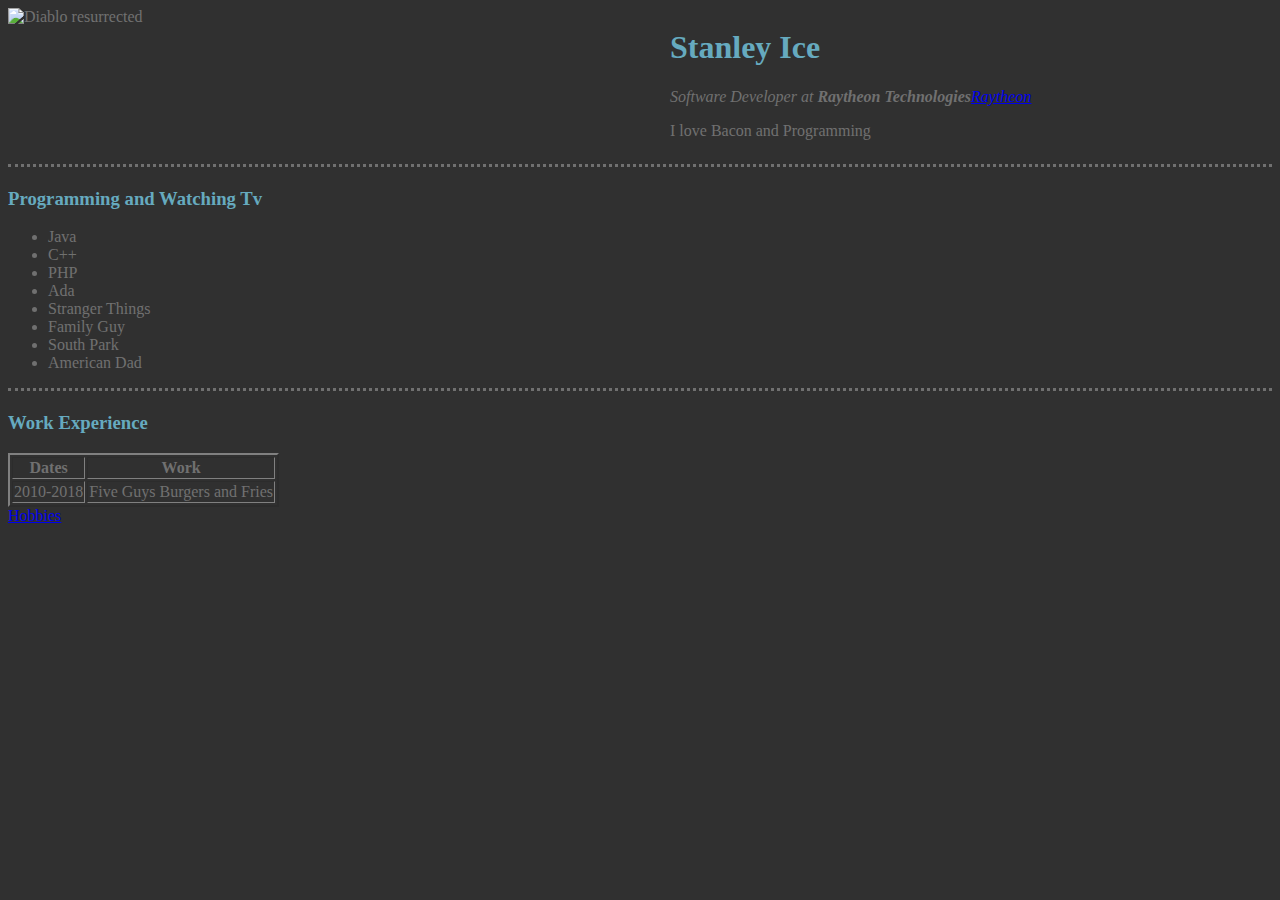
==== HTML - Personal Site/index.html @ 0f36e038 "Add files via upload" ====
<!DOCTYPE html>
  <html  lang="en" dir="ltr">

  <head>
    <link rel="stylesheet" href="Css/style.css">
    <meta charset="utf-8">
    <title>Stanley's Personal Site</title>

  </head>

  <body>



    <img      src="https://cdn.vox-cdn.com/thumbor/IIvqT8fSRhky1Nm0cz-wGB_3hlA=/0x0:6500x8000/1200x675/filters:focal(2758x2926:3798x3966)/cdn.vox-cdn.com/uploads/chorus_image/image/69101346/Diablo_II_Resurrected_KeyArt.0.png" alt="Diablo resurrected"></td>
  </img>
  <div class="spacer" >
    <h1>Stanley Ice</h1>
    <p><em>Software Developer at <strong>Raytheon Technologies</strong><a href="https://www.raytheon.com">Raytheon</a></em></p>
    <p>I love Bacon and Programming</p>
  </div>
<div class="float">
    <hr />
    <h3>Programming and Watching Tv</h3>
    <ul>
      <li>Java</li>
      <li>C++</li>
      <li>PHP</li>
      <li>Ada</li>
      <li>Stranger Things</li>
      <li>Family Guy</li>
      <li>South Park</li>
      <li>American Dad</li>
    </ul>
     <hr />
     <h3>Work Experience</h3>
     <table border="2px" >
       <thead>
         <tr>
           <th>Dates</th>
           <th align="Center">Work</th>
         </tr>
       </thead>
       <tbody>
         <tr>
           <td>2010-2018</td>
           <td>Five Guys Burgers and Fries</td>
         </tr>
       </tbody>
     </table>
    <a href="Hobbies.html">Hobbies</a>
    </div>
  </body>

  </html>
---- HTML - Personal Site/Css/style.css ----
body{
  background:#303030;
  color:#707070;
}
a{
  color:aa0033;

}
a:visited{
  color:#aa0033;
}
img{
  width:50%;
  max-width:100vw;
  height:100%;
  max-height:50vh;
  float:left;
}
hr{
  border-style: dotted none none;
  border-color: #707070;
  border-width: 3px;
  height:2px;

}

.float {
 width:100%;
  float:left;
  clear:right;

}

h1,h3{
  color:#66aabf;
}

.spacer {
  width:calc(50% - 30px);
  float:right;
}
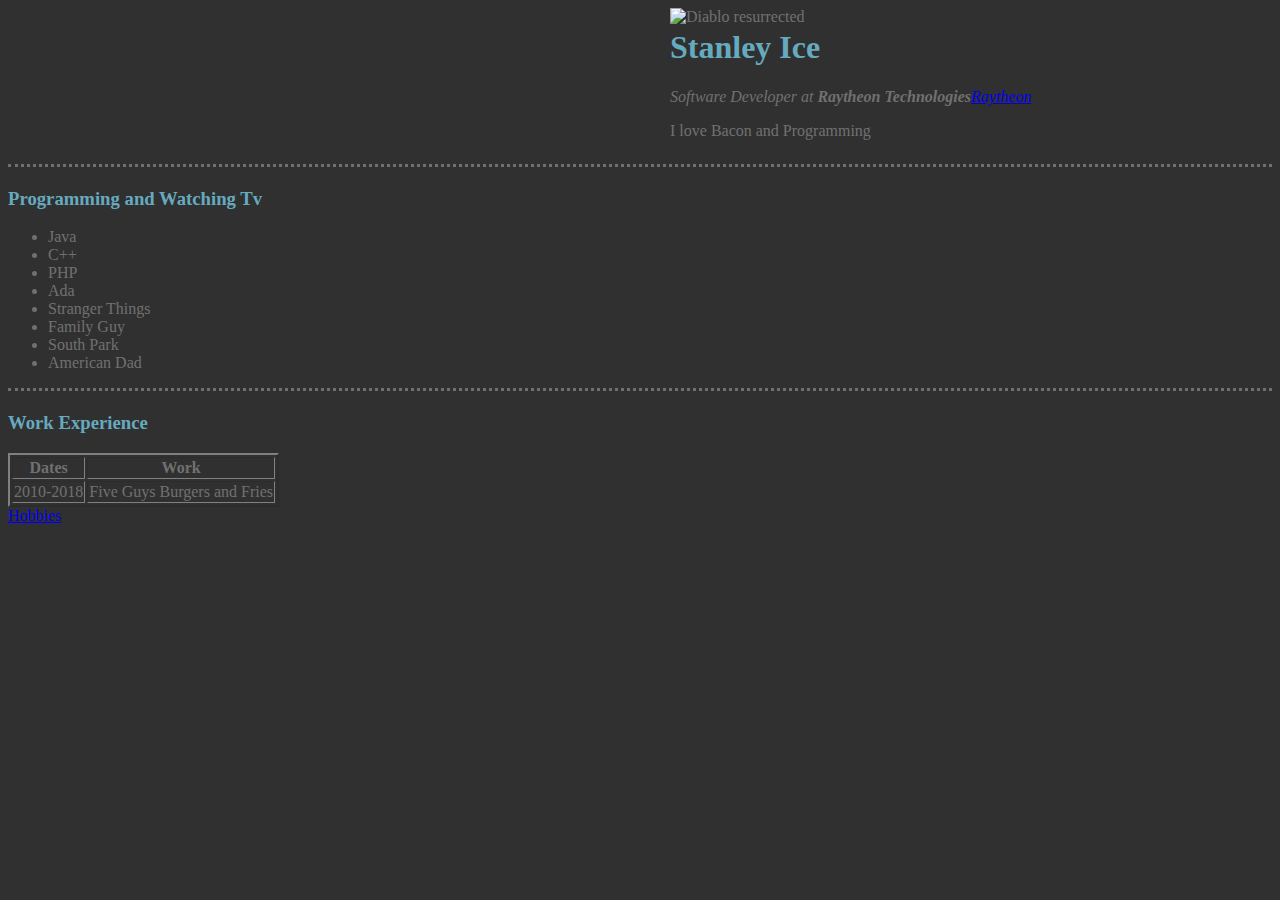
==== commit 362ebd3b: "Update" ====
--- a/HTML - Personal Site/index.html
+++ b/HTML - Personal Site/index.html
@@ -3,7 +3,7 @@
 
   <head>
     <link rel="stylesheet" href="Css/style.css">
-    <meta charset="utf-8">
+    <meta name="viewport" content="width=device-width, initial-scale=1, minimum-scale=1", user-scalable=0/>
     <title>Stanley's Personal Site</title>
 
   </head>
@@ -12,9 +12,10 @@
 
 
 
-    <img      src="https://cdn.vox-cdn.com/thumbor/IIvqT8fSRhky1Nm0cz-wGB_3hlA=/0x0:6500x8000/1200x675/filters:focal(2758x2926:3798x3966)/cdn.vox-cdn.com/uploads/chorus_image/image/69101346/Diablo_II_Resurrected_KeyArt.0.png" alt="Diablo resurrected"></td>
+ 
+  <div class="spacer" >
+   <img      src="https://cdn.vox-cdn.com/thumbor/IIvqT8fSRhky1Nm0cz-wGB_3hlA=/0x0:6500x8000/1200x675/filters:focal(2758x2926:3798x3966)/cdn.vox-cdn.com/uploads/chorus_image/image/69101346/Diablo_II_Resurrected_KeyArt.0.png" alt="Diablo resurrected"></td>
   </img>
-  <div class="spacer" >
     <h1>Stanley Ice</h1>
     <p><em>Software Developer at <strong>Raytheon Technologies</strong><a href="https://www.raytheon.com">Raytheon</a></em></p>
     <p>I love Bacon and Programming</p>
--- a/HTML - Personal Site/Css/style.css
+++ b/HTML - Personal Site/Css/style.css
@@ -13,7 +13,7 @@
   width:50%;
   max-width:100vw;
   height:100%;
-  max-height:50vh;
+  
   float:left;
 }
 hr{
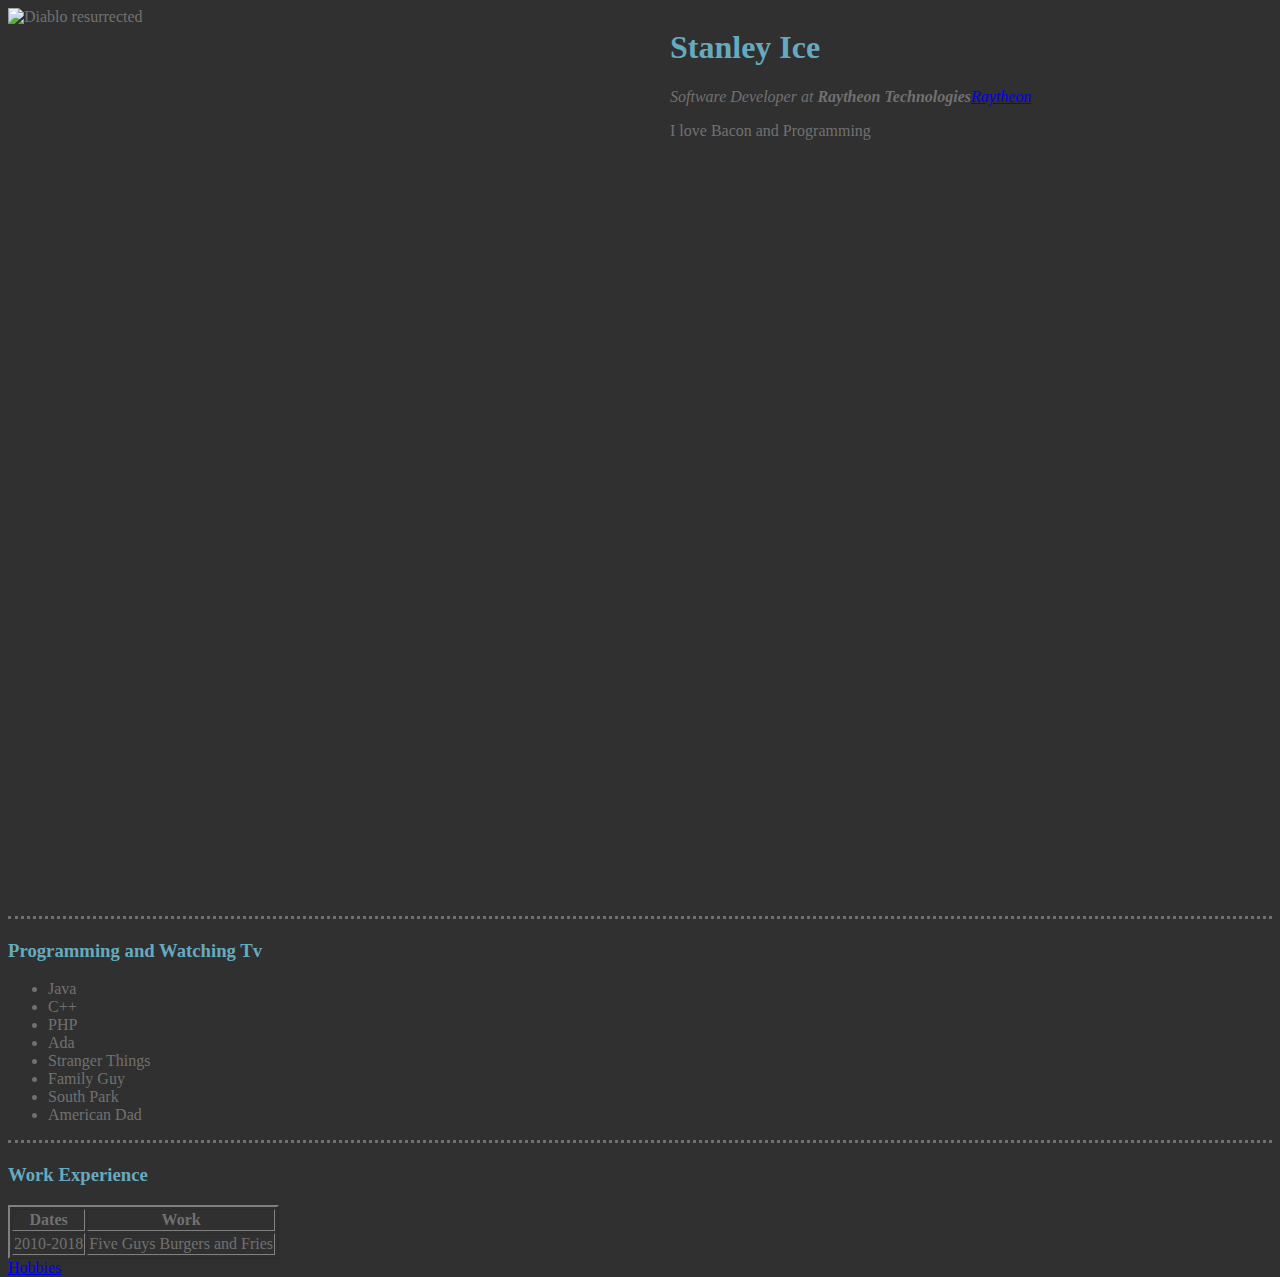
==== commit 97fc0b81: "Up" ====
--- a/HTML - Personal Site/index.html
+++ b/HTML - Personal Site/index.html
@@ -11,11 +11,11 @@
   <body>
 
 
-
+<img      src="https://cdn.vox-cdn.com/thumbor/IIvqT8fSRhky1Nm0cz-wGB_3hlA=/0x0:6500x8000/1200x675/filters:focal(2758x2926:3798x3966)/cdn.vox-cdn.com/uploads/chorus_image/image/69101346/Diablo_II_Resurrected_KeyArt.0.png" alt="Diablo resurrected"></td>
+  </img>
  
   <div class="spacer" >
-   <img      src="https://cdn.vox-cdn.com/thumbor/IIvqT8fSRhky1Nm0cz-wGB_3hlA=/0x0:6500x8000/1200x675/filters:focal(2758x2926:3798x3966)/cdn.vox-cdn.com/uploads/chorus_image/image/69101346/Diablo_II_Resurrected_KeyArt.0.png" alt="Diablo resurrected"></td>
-  </img>
+   
     <h1>Stanley Ice</h1>
     <p><em>Software Developer at <strong>Raytheon Technologies</strong><a href="https://www.raytheon.com">Raytheon</a></em></p>
     <p>I love Bacon and Programming</p>
--- a/HTML - Personal Site/Css/style.css
+++ b/HTML - Personal Site/Css/style.css
@@ -1,6 +1,7 @@
-body{
+body,html{
   background:#303030;
   color:#707070;
+  height:100%;
 }
 a{
   color:aa0033;
@@ -38,4 +39,5 @@
 .spacer {
   width:calc(50% - 30px);
   float:right;
+height:200px;
 }
